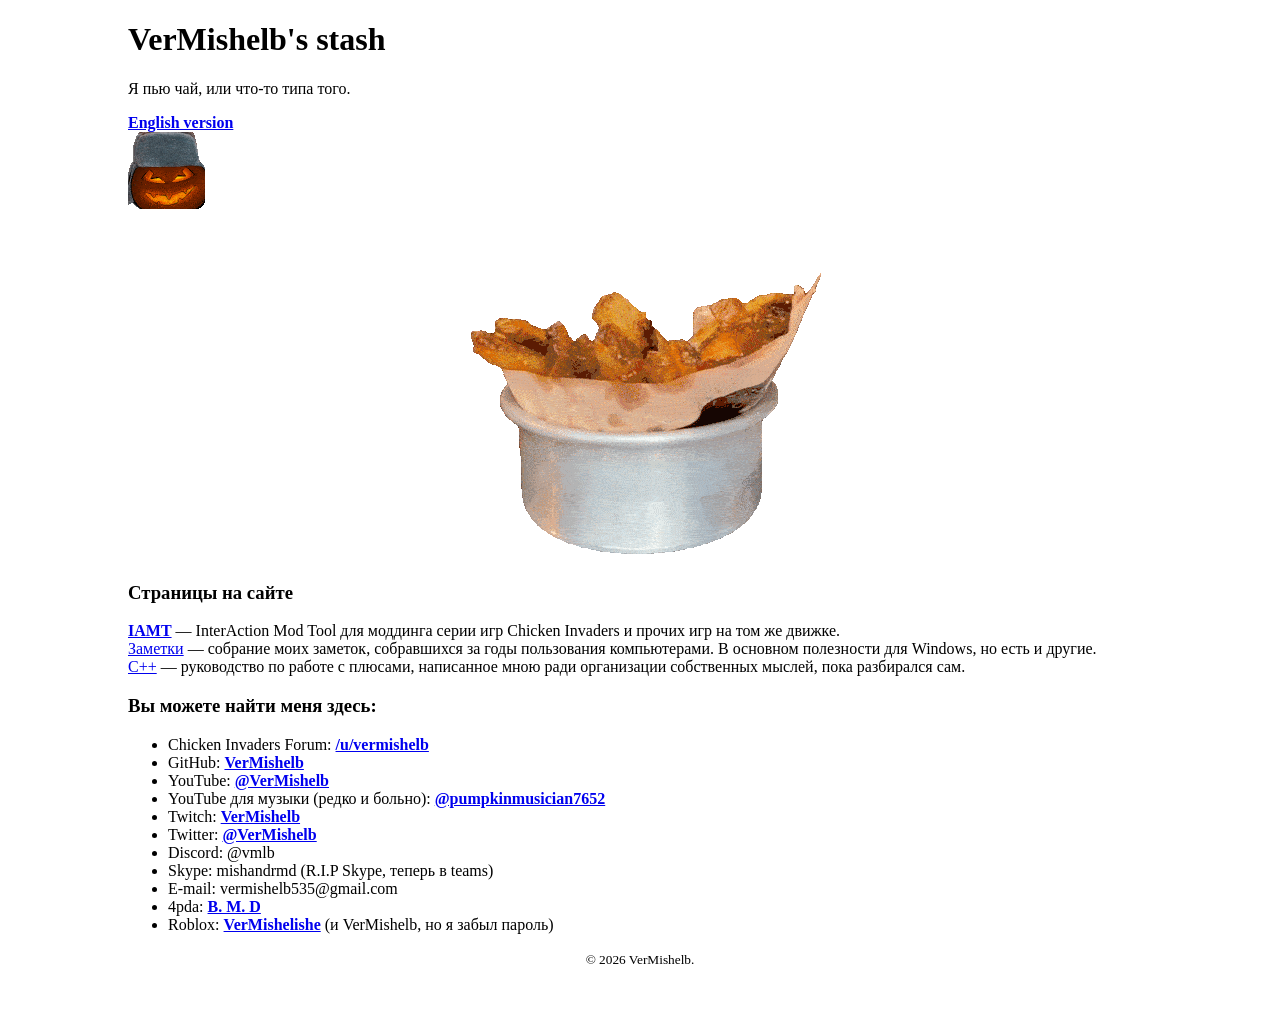
==== ru/index.html @ 3dcdea4c "Initial." ====
<!DOCTYPE html>
<html lang="ru">
  <head>
    <meta charset="UTF-8">
    <meta name="viewport" content="width=device-width, initial-scale=1.0">
    <title>VerMishelb's stash</title>
    <link rel="icon" href="/favicon.ico" type="image/x-icon">
    <link href="/style.css" rel="stylesheet" type="text/css" media="all">
  </head>
  <body>
    <h1>VerMishelb's stash</h1>
    <p>
    Я пью чай, или что-то типа того.
    </p>
    
    <!-- Language selector -->
    <div>
    <a href="/index.html" lang="en"><strong>English version</strong></a>
    </div>
    
    <div style="text-align: left;">
    <img src="/files/mishshake.gif" width=77 height=77>
    </div>
    <div style="text-align: center;">
      <img src="/files/fries.gif" width=480 height=346>
    </div>
    <h3>Страницы на сайте</h3>
    <p>
      <a href="./iamt.html"><strong>IAMT</strong></a> — InterAction Mod Tool для моддинга серии игр Chicken Invaders и прочих игр на том же движке.<br>
      <a href="./tips-and-tricks.html">Заметки</a> — собрание моих заметок, собравшихся за годы пользования компьютерами. В основном полезности для Windows, но есть и другие.<br>
      <a href="./cpp/index.html">C++</a> — руководство по работе с плюсами, написанное мною ради организации собственных мыслей, пока разбирался сам.<br>
    </p>
    <h3>Вы можете найти меня здесь:</h3>
    <ul>
      <li>Chicken Invaders Forum: <a href="https://forum.chickeninvaders.com/u/vermishelb"><strong>/u/vermishelb</strong></a></li>
      <li>GitHub: <a href="https://github.com/VerMishelb"><strong>VerMishelb</strong></a></li>
      <li>YouTube: <a href="https://www.youtube.com/@VerMishelb"><strong>@VerMishelb</strong></a></li>
      <li>YouTube для музыки (редко и больно): <a href="https://www.youtube.com/@pumpkinmusician7652"><strong>@pumpkinmusician7652</strong></a></li>
      <li>Twitch: <a href="https://www.twitch.tv/vermishelb"><strong>VerMishelb</strong></a></li>
      <li>Twitter: <a href="https://x.com/VerMishelb"><strong>@VerMishelb</strong></a></li>
      <li>Discord: @vmlb</li>
      <li>Skype: mishandrmd (R.I.P Skype, теперь в teams)</li>
      <li>E-mail: vermishelb535@gmail.com</li>
      <li>4pda: <a href="https://4pda.to/forum/index.php?showuser=5204566"><strong>B. M. D</strong></a></li>
      <li>Roblox: <a href="https://www.roblox.com/users/8221634715/profile"><strong>VerMishelishe</strong></a> (и VerMishelb, но я забыл пароль)</li>
    </ul>
    
    <footer>
      <div style="text-align: center;">
          <small>
              © 2026 VerMishelb.
          </small>
      </div>
    </footer>
    <!-- This is necessary because the mobile version of Firefox CANNOT EVEN SCROLL HERE for some reason. -->
    <br><br><br>
  </body>
</html>
---- style.css ----
/* CSS is how you can add style to your website, such as colors, fonts, and positioning of your
   HTML content. To learn how to do something, just try searching Google for questions like
   "how to change link color." */

body {
  background-color: white;
  color: black;
  font-family: Verdana;
  max-width: 80%;
  margin: 0 auto;
}

/* This beauty is from https://www.coranac.com/tonc/text/first.htm */
.proglist {
	border: #C0C0C0 solid 1px;
	width: 92%; 
	margin: 0.6em auto;
	padding: 8px;
	background: #f0f0f0;
	border-radius: 4px;
	box-shadow: 2px 2px 4px #C0C0C0;
	font: 500 100% monospace; 
}
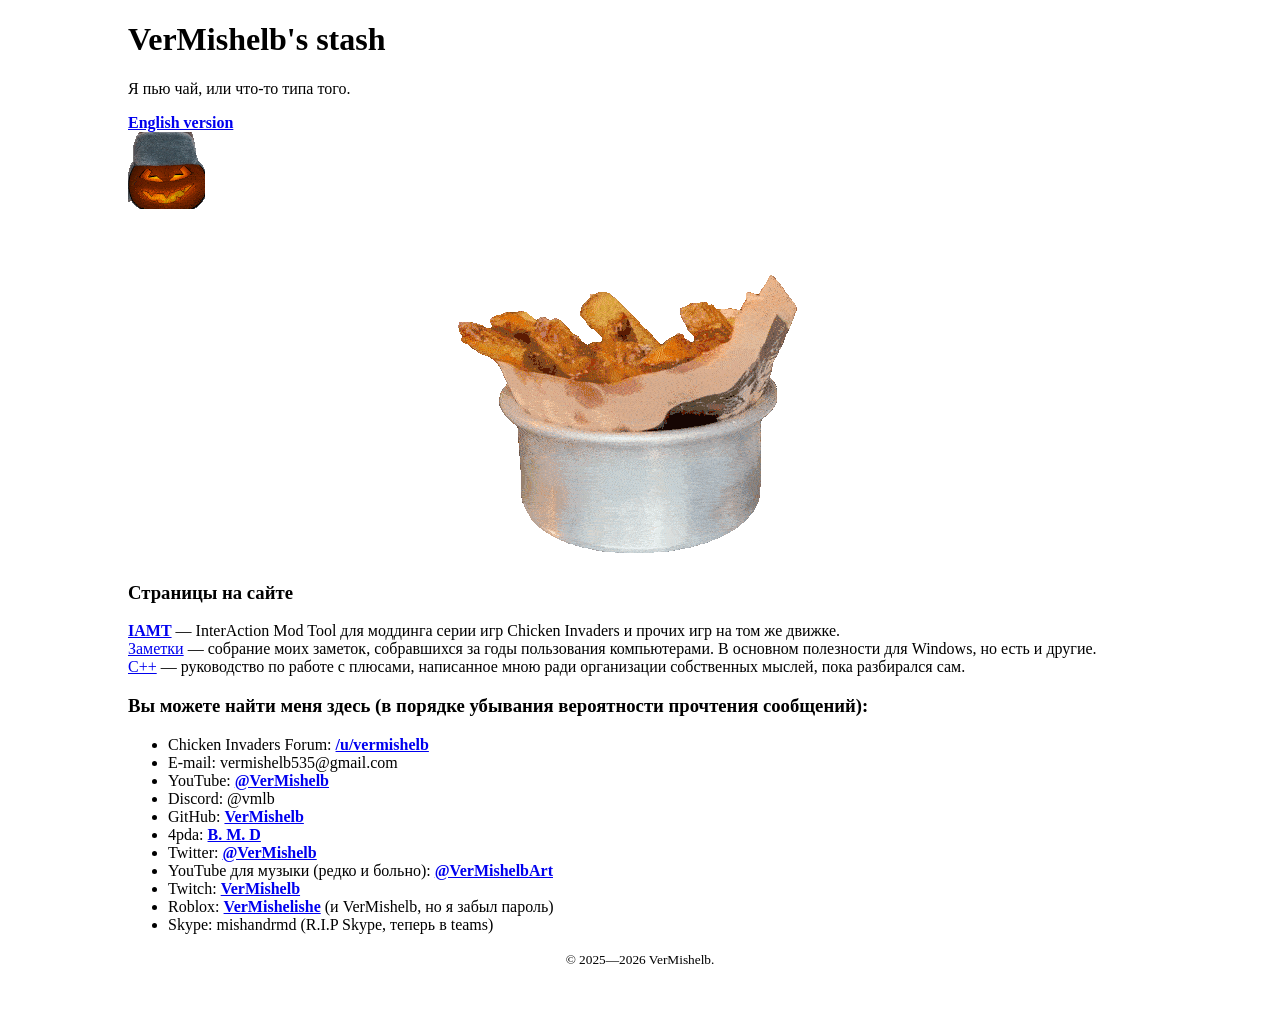
==== commit c5589c57: "Profile links adjustments." ====
--- a/ru/index.html
+++ b/ru/index.html
@@ -30,25 +30,25 @@
       <a href="./tips-and-tricks.html">Заметки</a> — собрание моих заметок, собравшихся за годы пользования компьютерами. В основном полезности для Windows, но есть и другие.<br>
       <a href="./cpp/index.html">C++</a> — руководство по работе с плюсами, написанное мною ради организации собственных мыслей, пока разбирался сам.<br>
     </p>
-    <h3>Вы можете найти меня здесь:</h3>
+    <h3>Вы можете найти меня здесь (в порядке убывания вероятности прочтения сообщений):</h3>
     <ul>
       <li>Chicken Invaders Forum: <a href="https://forum.chickeninvaders.com/u/vermishelb"><strong>/u/vermishelb</strong></a></li>
+      <li>E-mail: vermishelb535@gmail.com</li>
+      <li>YouTube: <a href="https://www.youtube.com/@VerMishelb"><strong>@VerMishelb</strong></a></li>
+      <li>Discord: @vmlb</li>
       <li>GitHub: <a href="https://github.com/VerMishelb"><strong>VerMishelb</strong></a></li>
-      <li>YouTube: <a href="https://www.youtube.com/@VerMishelb"><strong>@VerMishelb</strong></a></li>
-      <li>YouTube для музыки (редко и больно): <a href="https://www.youtube.com/@pumpkinmusician7652"><strong>@pumpkinmusician7652</strong></a></li>
+      <li>4pda: <a href="https://4pda.to/forum/index.php?showuser=5204566"><strong>B. M. D</strong></a></li>
+      <li>Twitter: <a href="https://x.com/VerMishelb"><strong>@VerMishelb</strong></a></li>
+      <li>YouTube для музыки (редко и больно): <a href="https://www.youtube.com/@VerMishelbArt"><strong>@VerMishelbArt</strong></a></li>
       <li>Twitch: <a href="https://www.twitch.tv/vermishelb"><strong>VerMishelb</strong></a></li>
-      <li>Twitter: <a href="https://x.com/VerMishelb"><strong>@VerMishelb</strong></a></li>
-      <li>Discord: @vmlb</li>
+      <li>Roblox: <a href="https://www.roblox.com/users/8221634715/profile"><strong>VerMishelishe</strong></a> (и VerMishelb, но я забыл пароль)</li>
       <li>Skype: mishandrmd (R.I.P Skype, теперь в teams)</li>
-      <li>E-mail: vermishelb535@gmail.com</li>
-      <li>4pda: <a href="https://4pda.to/forum/index.php?showuser=5204566"><strong>B. M. D</strong></a></li>
-      <li>Roblox: <a href="https://www.roblox.com/users/8221634715/profile"><strong>VerMishelishe</strong></a> (и VerMishelb, но я забыл пароль)</li>
     </ul>
     
     <footer>
       <div style="text-align: center;">
           <small>
-              © 2026 VerMishelb.
+              © 2025—2026 VerMishelb.
           </small>
       </div>
     </footer>
